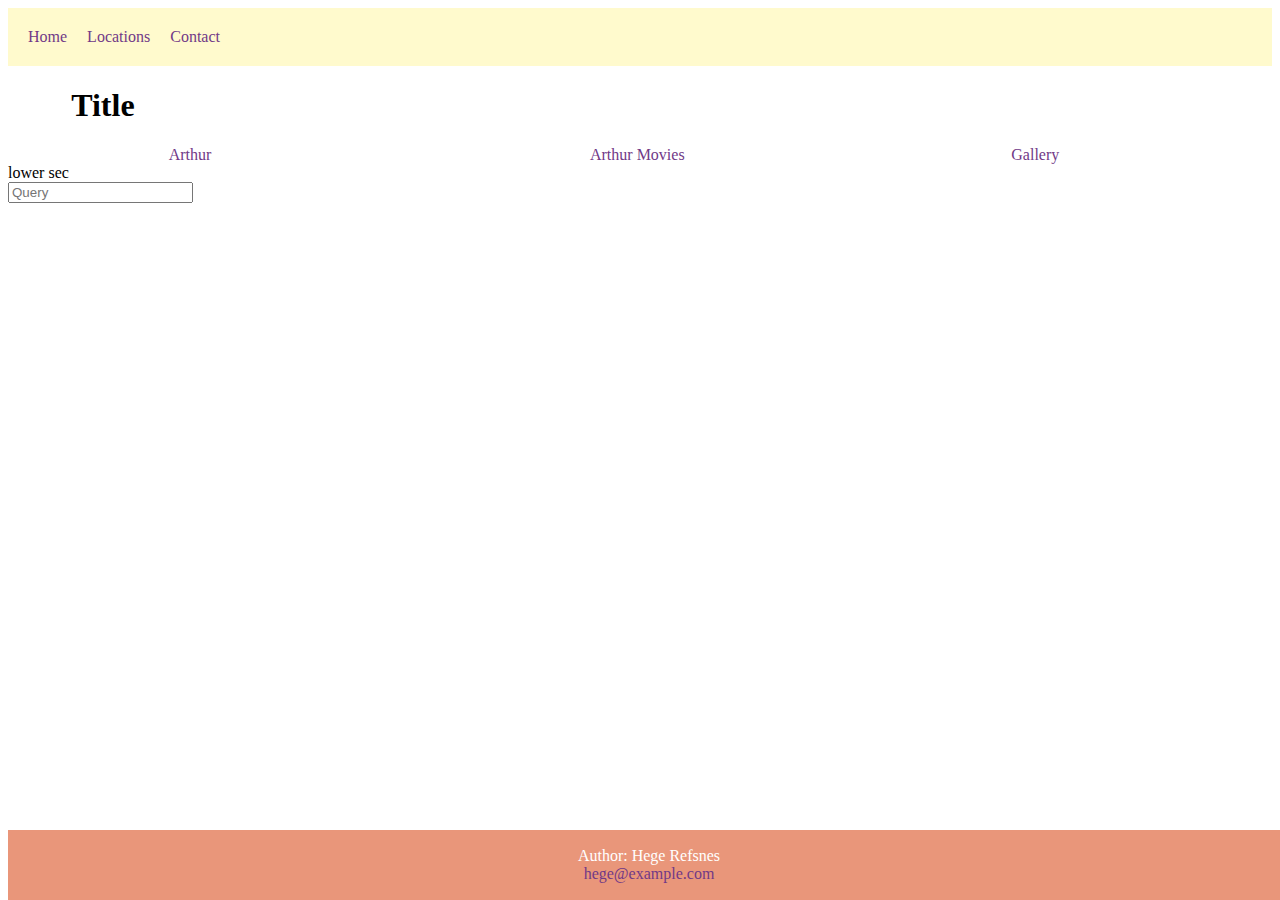
==== index.html @ 6340409e "Add files via upload" ====
<!DOCTYPE html>

<html lang="en">
    <head>
        <title>website</title>
        <link rel="stylesheet" href="styles.css">
    </head>
    <body>
        <header>
            <nav>
                <ul class="nav">
                    <li><a href="index.html">Home</a></li>
                    <li><a href="pages/locations.html">Locations</a></li>
                    <li><a href="pages/contact.html">Contact</a></li>
                </ul>
            </nav>
            <h1>Title</h1>
        </header>
        <section>
            <div><a href="pages/arthur.html">Arthur</a></div>
            <div><a href="pages/arthurMovies.html">Arthur Movies</a></div>
            <div><a href="pages/gallery.html">Gallery</a></div>
        </section>
        <section>lower sec</section>
        <search>
            <form>
              <input name="googles" id="googles" placeholder="Query">
            </form>
          </search>
        <footer> 
            <p>Author: Hege Refsnes<br>
            <a href="mailto:hege@example.com">hege@example.com</a></p>
        </footer>
    </body>
</html>
---- styles.css ----
body{
    margin: 5;
    padding: 0;
}
section{
    display: flex;
}
div{
    width: 100px;
    margin: auto;
}
ul.img{
    list-style-type: none;
    max-width: 50%;
    height: auto;
    display: block;
    margin-left: auto;
    margin-right: auto;
    margin-bottom: 15px;
}
ul.nav{
    display: flex;
    margin: 0;
    padding: 0;
    list-style-type: none;
    background-color: lemonchiffon;
    padding: 20px;
}
li{
    margin-right: 20px;
}
a{
    text-decoration: none;
    color: rgb(113, 57, 135);
}
a:hover{
    text-decoration: underline;
    color: green;
}

a:active{

}
img{
    list-style-type: none;
    max-width: 125%;
    height: auto;
    display: block;
    margin-left: auto;
    margin-right: auto;
    margin-bottom: 15px;
}
h1{
    margin-left: 5%;
}
footer{
    text-align: center;
    background-color: DarkSalmon;
    padding: 1px;
    color: white;
    position: absolute;
    bottom: 0;
    width: 100%;
    height: 5 rem;  
}
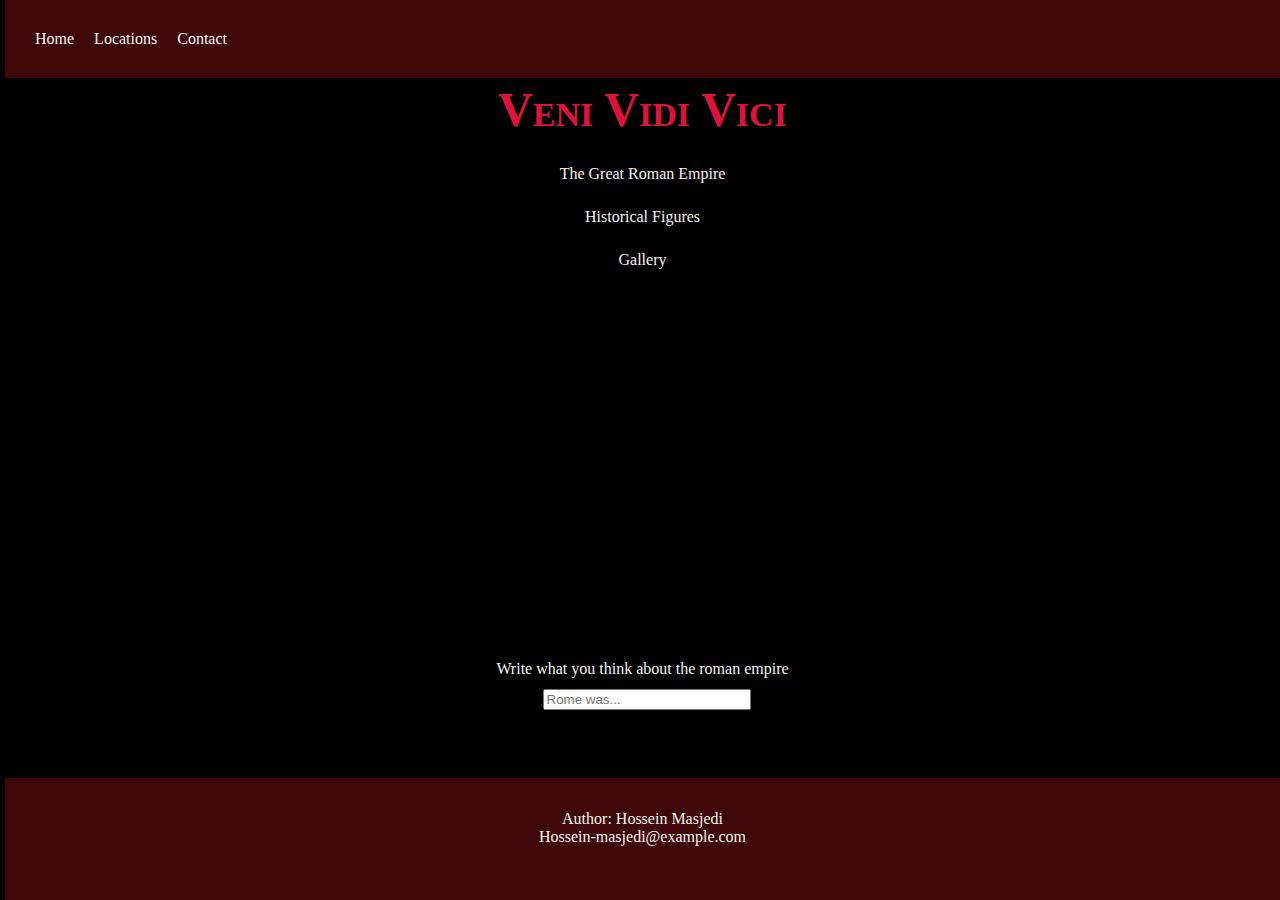
==== commit f8fa6a95: "Update index.html" ====
--- a/index.html
+++ b/index.html
@@ -2,34 +2,40 @@
 
 <html lang="en">
     <head>
-        <title>website</title>
+        <title>ROME</title>
         <link rel="stylesheet" href="styles.css">
     </head>
     <body>
         <header>
-            <nav>
-                <ul class="nav">
-                    <li><a href="index.html">Home</a></li>
-                    <li><a href="pages/locations.html">Locations</a></li>
-                    <li><a href="pages/contact.html">Contact</a></li>
-                </ul>
-            </nav>
-            <h1>Title</h1>
+            <ul class="nav">
+                <li><a href="index.html">Home</a></li>
+                <li><a href="pages/locations.html">Locations</a></li>
+                <li><a href="pages/contact.html">Contact</a></li>
+            </ul>
+            <h1>Veni Vidi Vici</h1>
         </header>
-        <section>
-            <div><a href="pages/arthur.html">Arthur</a></div>
-            <div><a href="pages/arthurMovies.html">Arthur Movies</a></div>
-            <div><a href="pages/gallery.html">Gallery</a></div>
-        </section>
-        <section>lower sec</section>
+        <main class="main">
+            <div>
+                <a href="pages/the-great-roman-empire.html">The Great Roman Empire</a>
+            </div>
+            <div>
+                <a href="pages/historical-figures.html">Historical Figures</a>
+            </div>
+            <div>
+                <a href="pages/gallery.html">Gallery</a>
+            </div>
+        </main>
         <search>
-            <form>
-              <input name="googles" id="googles" placeholder="Query">
+            <form class="form">
+              <input name="comment" id="comment" placeholder="Rome was...">
             </form>
-          </search>
-        <footer> 
-            <p>Author: Hege Refsnes<br>
-            <a href="mailto:hege@example.com">hege@example.com</a></p>
+        </search>
+        <div class="form-div">
+            Write what you think about the roman empire
+        </div>
+        <footer class="footer"> 
+            <p>Author: Hossein Masjedi<br>
+            <a href="mailto:Hossein-masjedi@example.com">Hossein-masjedi@example.com</a></p>
         </footer>
     </body>
-</html>+</html>
--- a/styles.css
+++ b/styles.css
@@ -1,65 +1,106 @@
+html, body {
+    height: 100%;
+    margin: 0;
+}
 body{
-    margin: 5;
-    padding: 0;
+    margin-left: 5px;
+    background-color: #000000;
+    display: flex;
+    flex-direction: column;
 }
-section{
-    display: flex;
+h1{
+    color:crimson;
+    text-align: center;
+    font-family:cursive;
+    font-size: 3em;
+    font-variant:small-caps;
+    margin: 0.5px 0;
+    padding: 3px;
 }
-div{
-    width: 100px;
-    margin: auto;
-}
-ul.img{
-    list-style-type: none;
-    max-width: 50%;
-    height: auto;
-    display: block;
-    margin-left: auto;
-    margin-right: auto;
-    margin-bottom: 15px;
-}
-ul.nav{
+.nav{
     display: flex;
     margin: 0;
     padding: 0;
     list-style-type: none;
-    background-color: lemonchiffon;
-    padding: 20px;
+    background-color: rgba(146, 15, 15, 0.425);
+    padding: 30px;
 }
-li{
+.nav li{
     margin-right: 20px;
+    
 }
-a{
+.nav a{
+    color: whitesmoke;
     text-decoration: none;
-    color: rgb(113, 57, 135);
+}
+.footer a{
+    color: whitesmoke;
+    text-decoration: none;
 }
 a:hover{
     text-decoration: underline;
-    color: green;
+    color: crimson;
 }
-
-a:active{
-
+.main a:hover{
+    text-decoration: underline;
+    color: crimson;
 }
-img{
-    list-style-type: none;
-    max-width: 125%;
-    height: auto;
+footer{
+    color:whitesmoke;
+    text-align: center;
+    background-color: rgba(146, 15, 15, 0.425);
+    position: sticky;
+    bottom: 0;
+    width: 100%;
+    height: 10%;
+    padding: 1em 0;
+    position: relative;
+}
+.form{
+    position: relative;
+    bottom: 50px;
+    margin: auto;
+    width: 200px;
+}
+.form input{
+    margin: auto;
+    width: 100%;
+}
+main {
+    flex: 1;
+}
+.form-div{
+    position: relative;
+    color: whitesmoke;
+    bottom: 100px;
+    font-family: cursive;
+    font-size: 12pt;
+    margin: auto;
+}
+.main{
+    margin: auto;
+    text-align: center;
+}
+.main div{
+    margin: 25px;
+    
+}
+.main a{
+    color: whitesmoke;
+    text-decoration: none;
+}
+.img{
+    margin: auto;
+    list-style: none;
+}
+.img li{
+    margin-left: auto;
+    margin-right: auto;
+    margin-bottom: 10px;
+}
+.img img{
     display: block;
     margin-left: auto;
     margin-right: auto;
-    margin-bottom: 15px;
+    width: 60%;
 }
-h1{
-    margin-left: 5%;
-}
-footer{
-    text-align: center;
-    background-color: DarkSalmon;
-    padding: 1px;
-    color: white;
-    position: absolute;
-    bottom: 0;
-    width: 100%;
-    height: 5 rem;  
-}